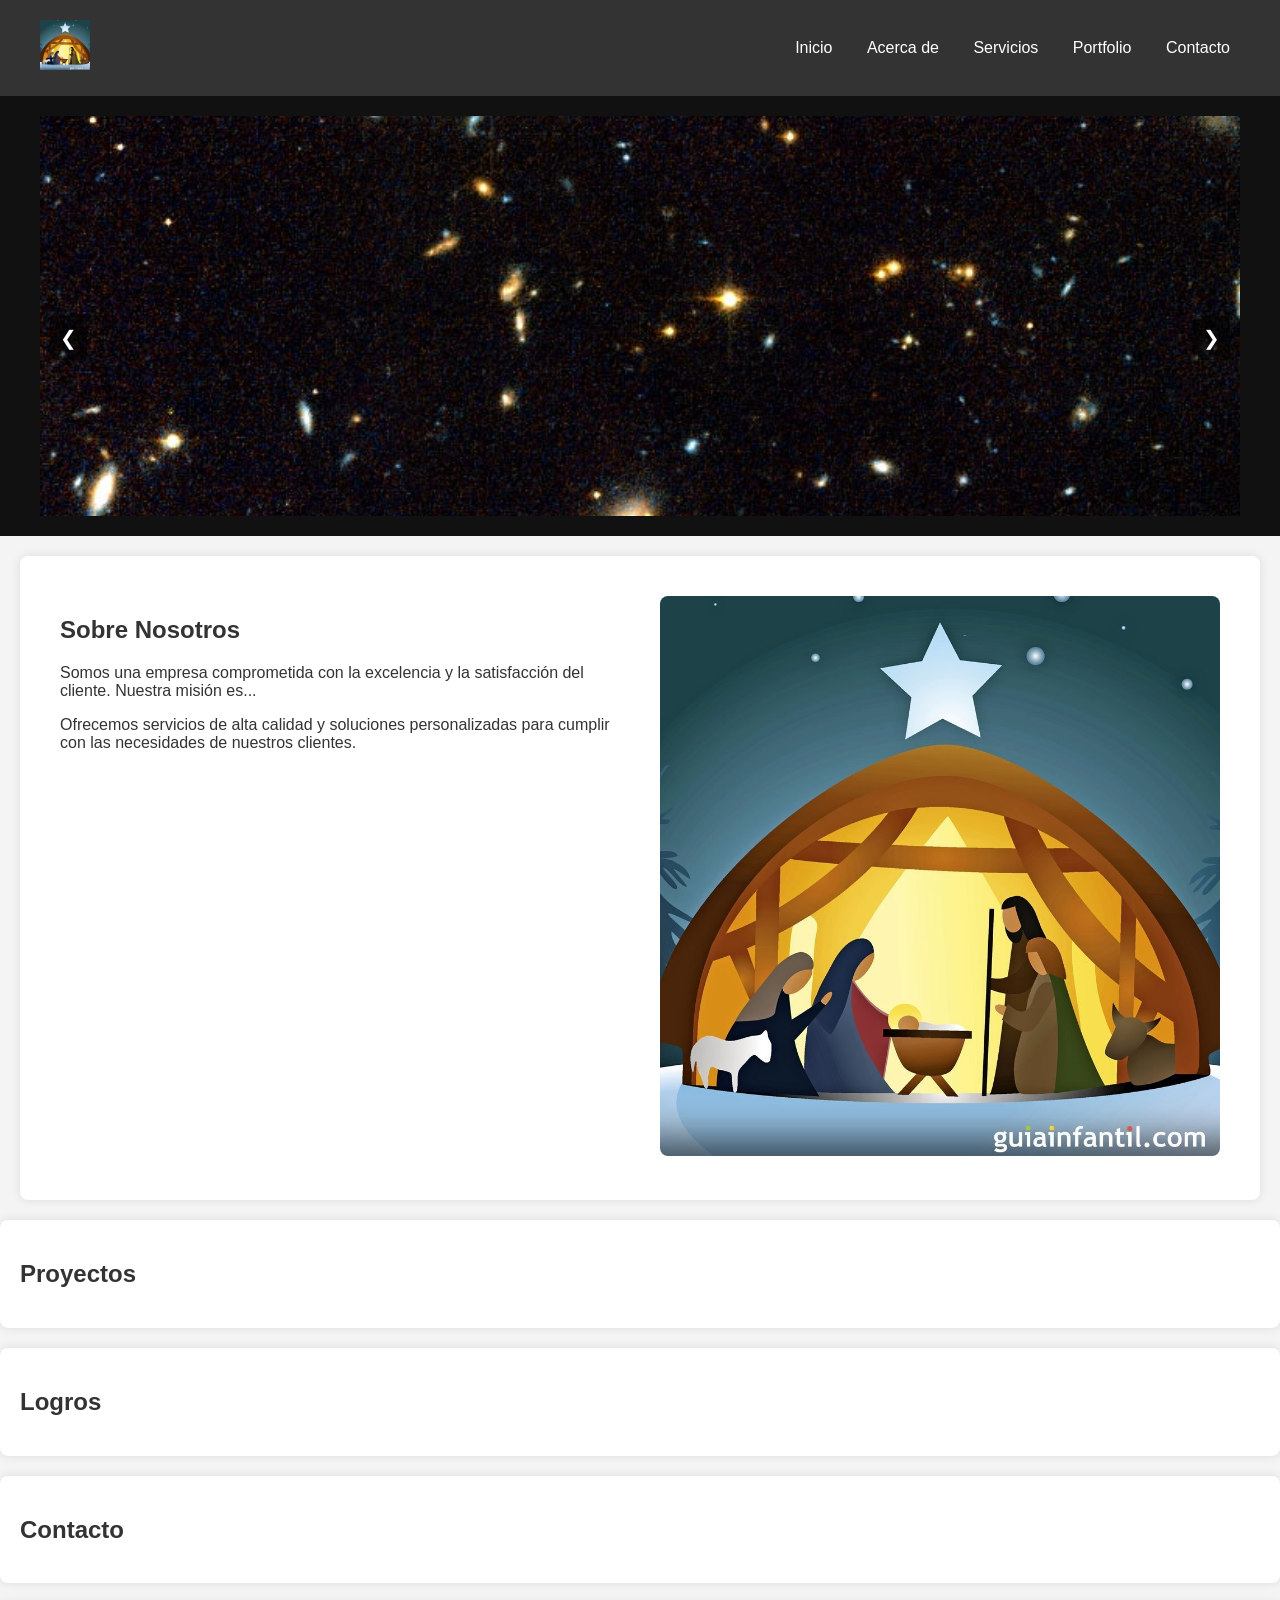
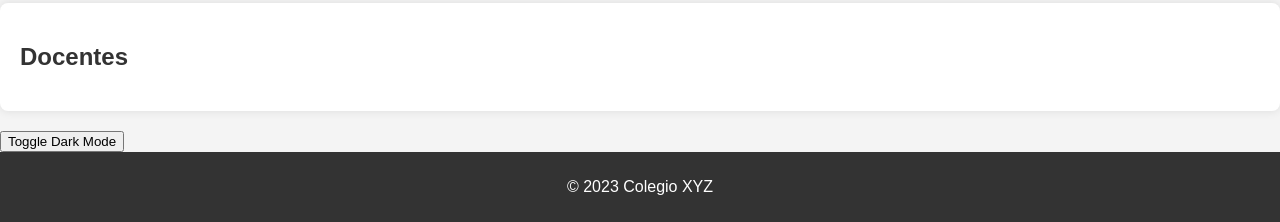
==== Index.html @ 06b4e3f7 "Add files via upload" ====
<!DOCTYPE html>
<html lang="es">
<head>
    <meta charset="UTF-8">
    <meta name="viewport" content="width=device-width, initial-scale=1.0">
    <link rel="stylesheet" href="styles.css">
    <title>Programa de Aprendizaje Acelerado</title>

<style>
    body {
      font-family: Arial, sans-serif;
      margin: 0;
      padding: 0;
      background-color: #f4f4f4;
    }

    /* Header Styles */
    header {
      background-color: #333;
      color: #fff;
      padding: 20px 0;
      text-align: center;
      box-shadow: 0 2px 4px rgba(0, 0, 0, 0.1);
    }

    /* Header Container Styles */
    .header-container {
      max-width: 1200px;
      margin: 0 auto;
      display: flex;
      justify-content: space-between;
      align-items: center;
    }

    /* Logo Styles */
    .logo {
      font-size: 24px;
      font-weight: bold;
      text-decoration: none;
      color: #fff;
    }

    /* Navigation Links Styles */
    nav {
      display: flex;
    }

    nav a {
      color: #fff;
      text-decoration: none;
      margin-left: 20px;
      transition: color 0.3s ease;
    }

    nav a:hover {
      color: #ffc107;
    }

    /* Container Styles */
    .container {
      max-width: 800px;
      margin: 0 auto;
      padding: 20px;
    }

    /* Teacher Card Styles */
    .teacher {
      border-radius: 8px;
      background-color: #fff;
      box-shadow: 0 4px 6px rgba(0, 0, 0, 0.1);
      margin-bottom: 20px;
      padding: 20px;
      display: flex;
      align-items: center;
    }

    .teacher img {
      width: 100px;
      height: 100px;
      border-radius: 50%;
      margin-right: 20px;
    }

    .teacher-info {
      flex-grow: 1;
    }

    .teacher h2 {
      margin-top: 0;
      margin-bottom: 10px;
      color: #333;
    }

    .teacher p {
      color: #666;
      line-height: 1.5;
    }
  </style>


</head>
<body>
<header>
    <div class="header-container">
        <div class="logo">
            <img src="imagen4.jpg" alt="Logo de la Página">
        </div>
        <div class="navigation">
            <nav>
                <ul>
                    <li><a href="#inicio">Inicio</a></li>
                    <li><a href="#acerca-de">Acerca de</a></li>
                    <li><a href="#servicios">Servicios</a></li>
                    <li><a href="#portfolio">Portfolio</a></li>
                    <li><a href="Team.html">Contacto</a></li>
                </ul>
            </nav>
        </div>
    </div>
</header>

<div class="netflix-carousel">
    <div class="carousel-container">
        <div class="carousel-slide">
            <img src="imagen1.jpg" alt="Imagen 1">
        </div>
        <div class="carousel-slide">
            <img src="imagen2.jpg" alt="Imagen 2">
        </div>
        <div class="carousel-slide">
            <img src="imagen3.jpg" alt="Imagen 3">
        </div>
        <!-- Agrega más imágenes según sea necesario -->

        <button class="prev-button" onclick="prevSlide()">❮</button>
        <button class="next-button" onclick="nextSlide()">❯</button>
    </div>
</div>

<script src="script.js"></script>		
<section class="about-us-section">
    <div class="about-text">
        <h2>Sobre Nosotros</h2>
        <p>Somos una empresa comprometida con la excelencia y la satisfacción del cliente. Nuestra misión es...</p>
        <p>Ofrecemos servicios de alta calidad y soluciones personalizadas para cumplir con las necesidades de nuestros clientes.</p>
    </div>
    <div class="about-image">
        <img src="imagen4.jpg" alt="Imagen de la Empresa">
    </div>
</section>

    <section id="proyectos">
        <h2>Proyectos</h2>
        <!-- Aquí coloca información sobre los proyectos del colegio -->
    </section>

    <section id="logros">
        <h2>Logros</h2>
        <!-- Aquí coloca información sobre los logros del colegio -->
    </section>

    <section id="contacto">
        <h2>Contacto</h2>
        <!-- Aquí coloca información de contacto del colegio -->
    </section>

    <section id="docentes">
        <h2>Docentes</h2>
        <!-- Aquí coloca información sobre los docentes del colegio -->
    </section>

<!-- Agrega esto dentro del body, después del contenido de la sección "docentes" -->
<button onclick="toggleDarkMode()">Toggle Dark Mode</button>

<script>
    function toggleDarkMode() {
        document.body.classList.toggle('dark-mode');
    }
</script>

    <footer>
        <p>&copy; 2023 Colegio XYZ</p>
    </footer>
</body>
</html>
---- styles.css ----
body {
    font-family: Arial, sans-serif;
    background-color: #f2f2f2;
    color: #333;
    transition: background-color 0.3s, color 0.3s;
}

header {
    background-color: #333;
    color: #fff;
    padding: 10px 0;
}

.header-container {
    display: flex;
    justify-content: space-between;
    align-items: center;
    max-width: 1200px;
    margin: 0 auto;
}

.logo img {
    width: 50px; /* Ajusta el tamaño según sea necesario */
    height: auto;
}


.netflix-carousel {
    background-color: #111;
    color: #fff;
    text-align: center;
    padding: 20px;
}

.carousel-container {
    position: relative;
    overflow: hidden;
    width: 100%;
    height: 100%;
    max-width: 1200px;
    max-height: 400px;
    margin: auto;
}

.carousel-slide {
    display: none;
    width: 100%;
    opacity: 0;
    transition: opacity 0.5s;
}

.carousel-slide.active {
    display: block;
    opacity: 1;
}

img {
    width: 100%;
    height: auto;
}

.prev-button, .next-button {
    position: absolute;
    top: 50%;
    font-size: 20px;
    cursor: pointer;
    padding: 10px;
    color: #fff;
    background-color: rgba(0, 0, 0, 0.5);
    border: none;
    border-radius: 5px;
}

.prev-button {
    left: 10px;
}

.next-button {
    right: 10px;
}
nav ul {
    list-style-type: none;
    margin: 0;
    padding: 0;
}

nav ul li {
    display: inline;
    margin-right: 10px;
}

nav a {
    text-decoration: none;
    color: white;
}

.about-us-section {
    display: flex;
    max-width: 1200px;
    margin: 20px auto;
}

.about-text {
    flex: 1;
    padding: 20px;
    text-align: left;
}

.about-text h2 {
    color: #333;
}

.about-image {
    flex: 1;
    padding: 20px;
}

.about-image img {
    width: 100%;
    height: auto;
    border-radius: 8px;
}

section {
    padding: 20px;
    margin: 20px 0;
    background-color: white;
    border-radius: 8px;
    box-shadow: 0 0 10px rgba(0, 0, 0, 0.1);
}

footer {
    text-align: center;
    padding: 10px;
    background-color: #333;
    color: white;
}

/* Modo Oscuro */
body.dark-mode {
    background-color: #333;
    color: white;
}

body.dark-mode header {
    background-color: #555;
}

body.dark-mode section {
    background-color: #444;
    color: white;
}

body.dark-mode footer {
    background-color: #555;
}
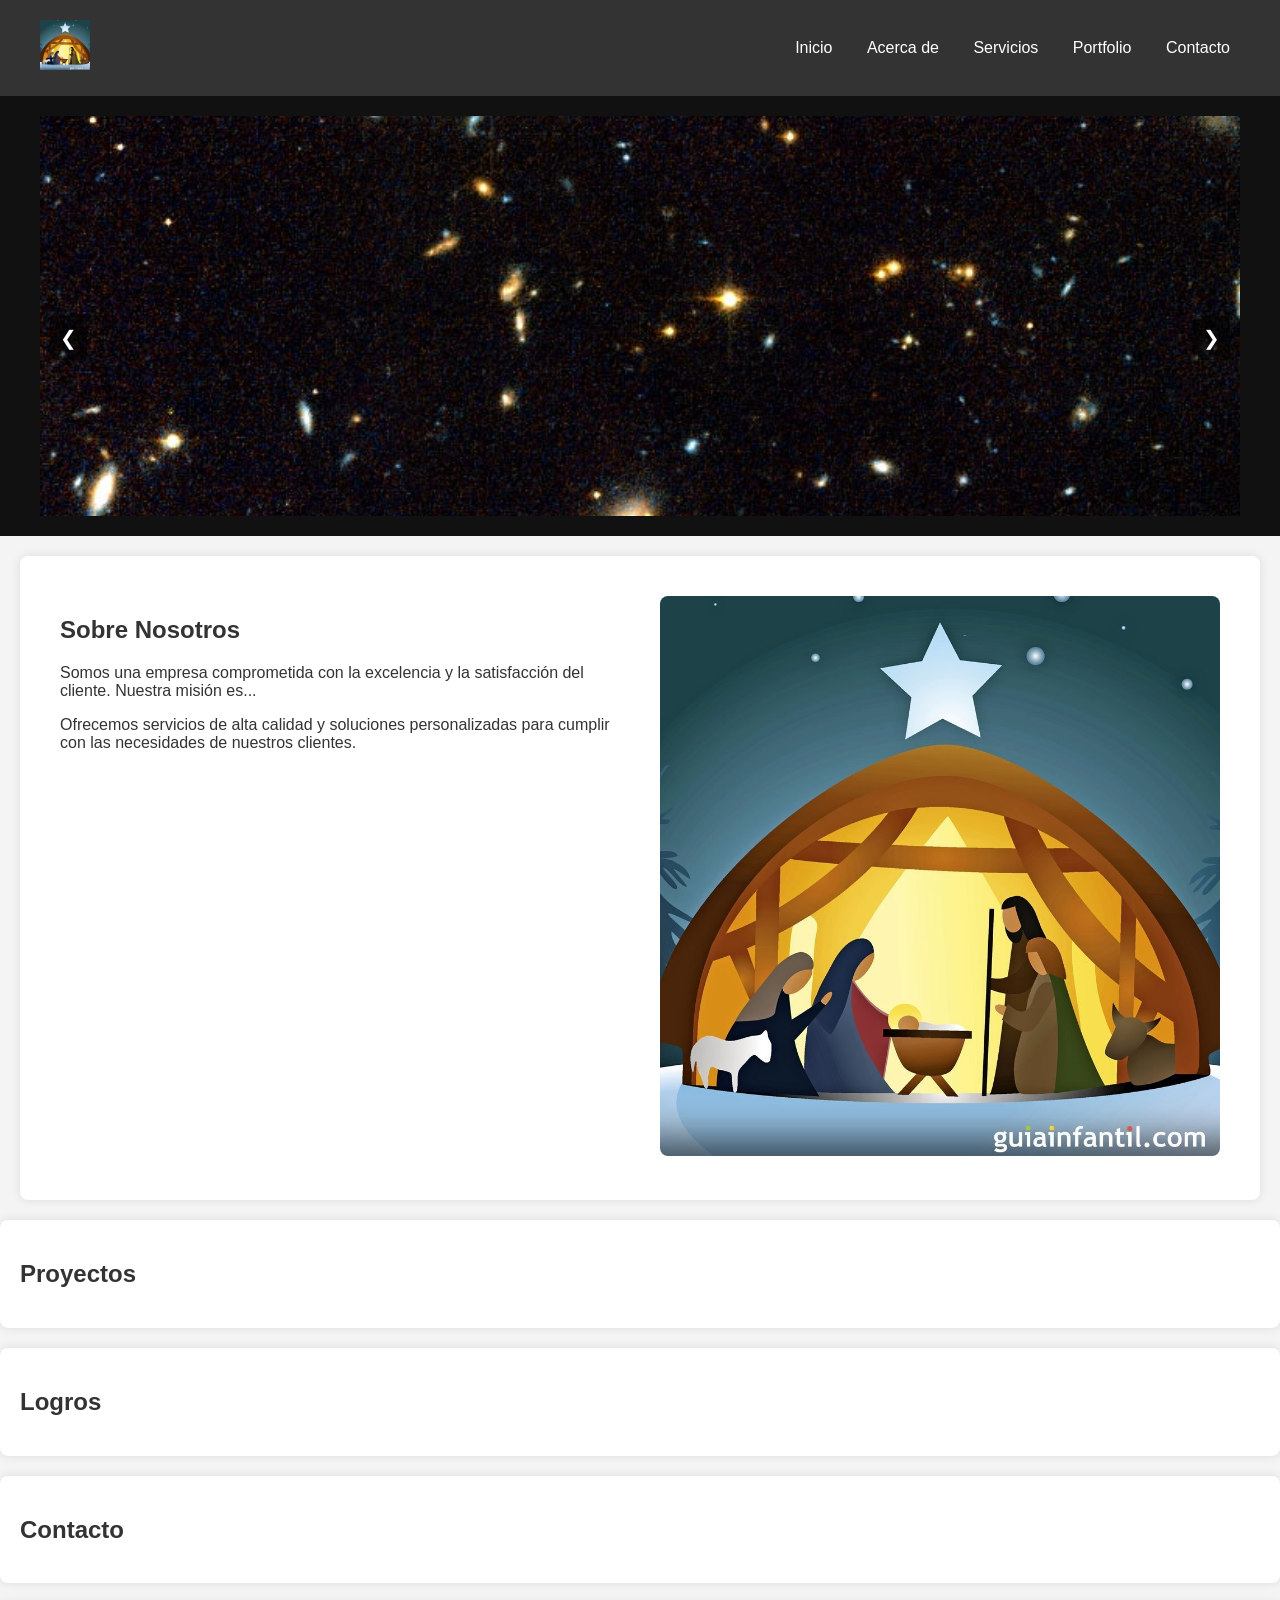
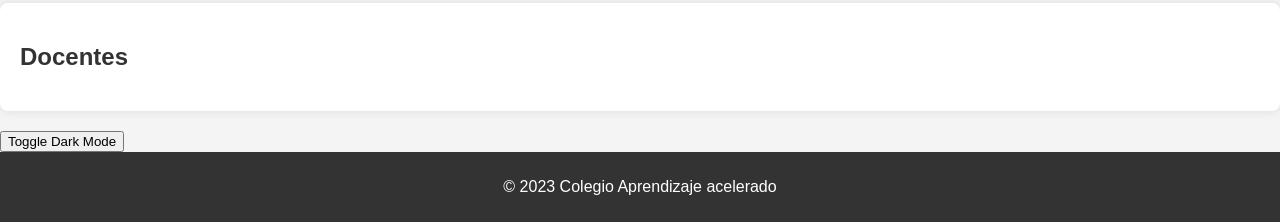
==== commit 38a68293: "Update Index.html" ====
--- a/Index.html
+++ b/Index.html
@@ -179,7 +179,7 @@
 </script>
 
     <footer>
-        <p>&copy; 2023 Colegio XYZ</p>
+        <p>&copy; 2023 Colegio Aprendizaje acelerado </p>
     </footer>
 </body>
-</html>+</html>
